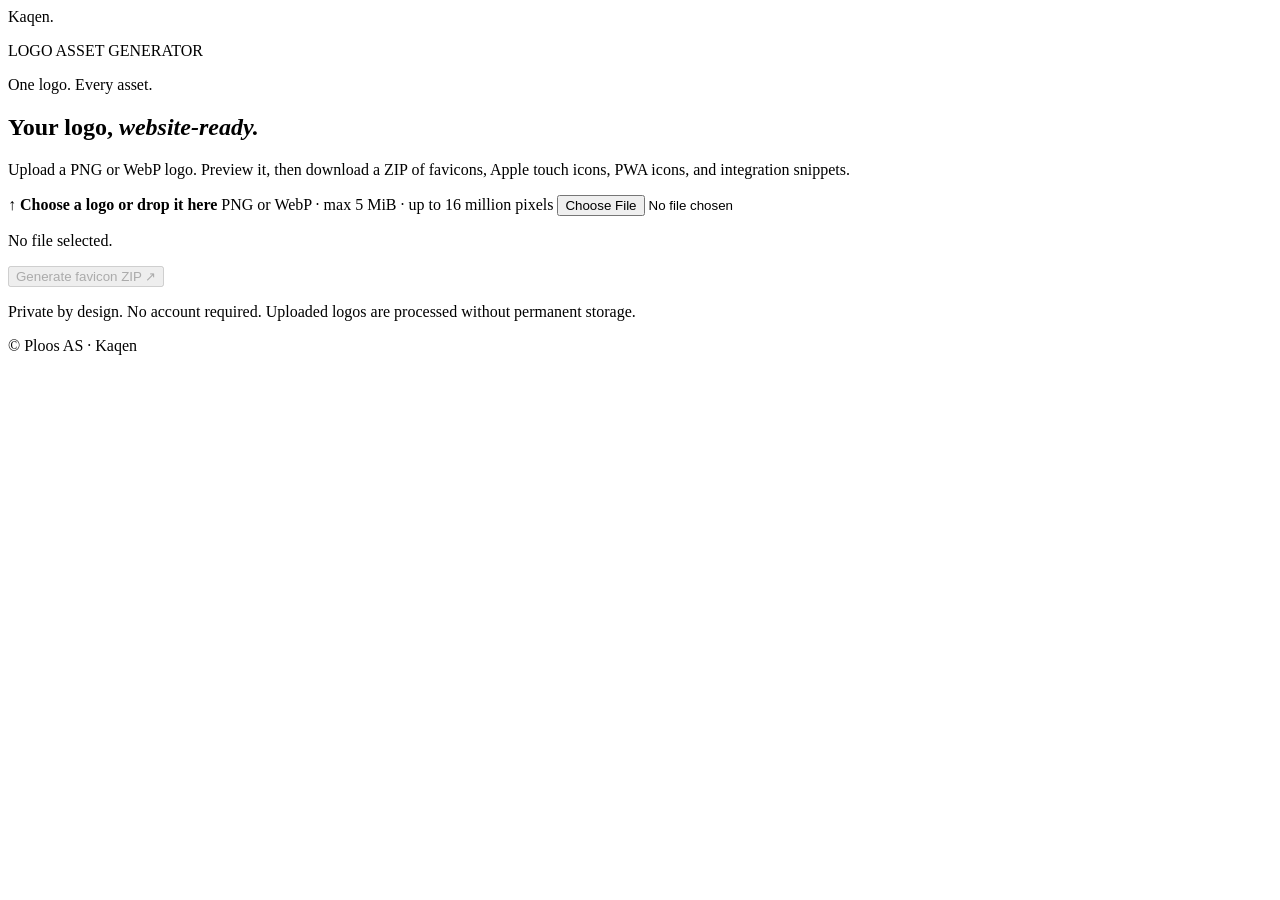
==== internal/api/web/index.html @ 9704cc0a "Add accessible Kaqen web interface: internal/api/web/index.html" ====
<!doctype html>
<html lang="en">
<head>
<meta charset="utf-8">
<meta name="viewport" content="width=device-width, initial-scale=1">
<meta name="description" content="Turn one logo into website favicons and PWA icons.">
<title>Kaqen — One logo. Every asset.</title>
<link rel="stylesheet" href="/assets/style.css">
<script src="/assets/app.js" defer></script>
</head>
<body>
<main class="shell">
<header><div class="wordmark">Kaqen<span>.</span></div><p class="eyebrow">LOGO ASSET GENERATOR</p></header>
<section class="hero" aria-labelledby="title">
<p class="badge">One logo. Every asset.</p>
<h1 id="title">Your logo, <em>website-ready.</em></h1>
<p class="intro">Upload a PNG or WebP logo. Preview it, then download a ZIP of favicons, Apple touch icons, PWA icons, and integration snippets.</p>
<form id="generator" novalidate>
<label class="drop" id="drop" for="logo">
<span class="drop-icon" aria-hidden="true">↑</span>
<strong>Choose a logo or drop it here</strong>
<span>PNG or WebP · max 5 MiB · up to 16 million pixels</span>
<input id="logo" name="logo" type="file" accept="image/png,image/webp" required aria-describedby="status">
</label>
<div class="preview" id="preview" hidden>
<div class="preview-tile"><img id="preview-image" alt="Preview of your selected logo"></div>
<div><strong id="file-name"></strong><p id="file-info"></p></div>
</div>
<p id="status" role="status" aria-live="polite">No file selected.</p>
<button type="submit" id="generate" disabled>Generate favicon ZIP <span aria-hidden="true">↗</span></button>
</form>
</section>
<footer><p>Private by design. No account required. Uploaded logos are processed without permanent storage.</p><p>© Ploos AS · Kaqen</p></footer>
</main>
</body>
</html>
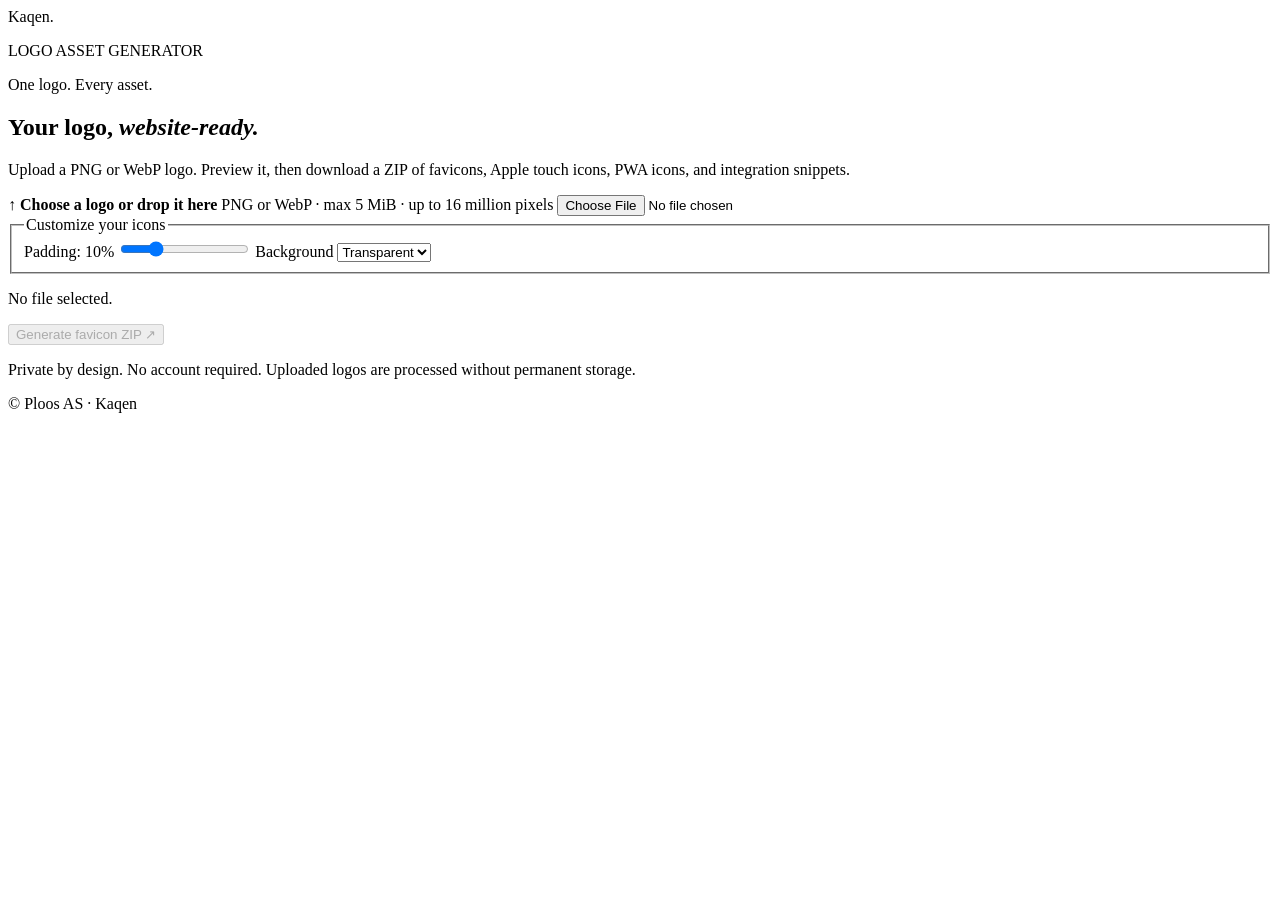
==== commit bf1a9c27: "Add logo customization UI controls to internal/api/web/index.html" ====
--- a/internal/api/web/index.html
+++ b/internal/api/web/index.html
@@ -26,6 +26,18 @@
 <div class="preview-tile"><img id="preview-image" alt="Preview of your selected logo"></div>
 <div><strong id="file-name"></strong><p id="file-info"></p></div>
 </div>
+<fieldset class="options">
+<legend>Customize your icons</legend>
+<label for="padding">Padding: <output id="padding-value">10%</output></label>
+<input id="padding" name="padding" type="range" min="0" max="40" value="10" step="1">
+<label for="background">Background</label>
+<select id="background" name="background">
+<option value="transparent">Transparent</option>
+<option value="#ffffff">White</option>
+<option value="#000000">Black</option>
+<option value="#f5f5f5">Light gray</option>
+</select>
+</fieldset>
 <p id="status" role="status" aria-live="polite">No file selected.</p>
 <button type="submit" id="generate" disabled>Generate favicon ZIP <span aria-hidden="true">↗</span></button>
 </form>
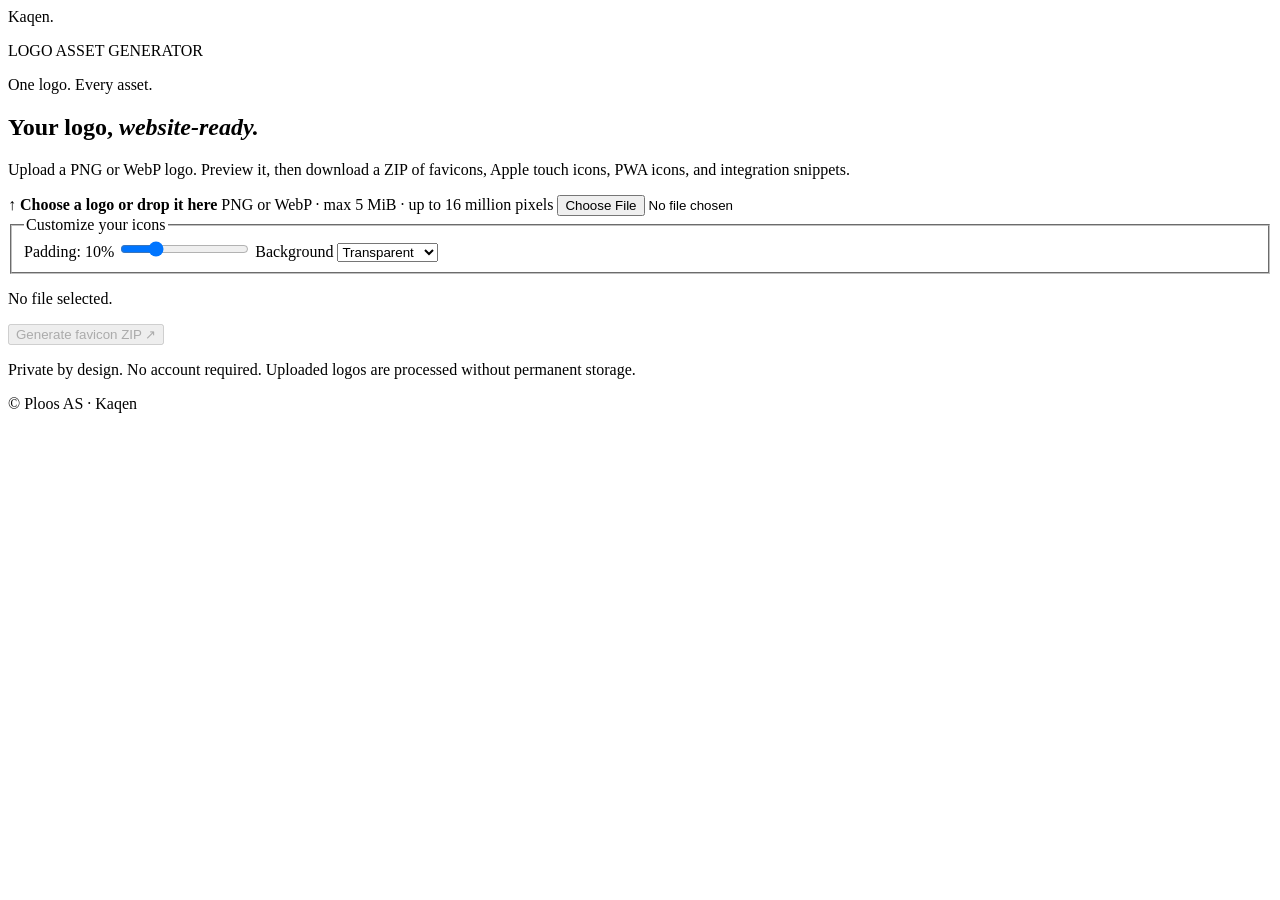
==== commit c45c7e3f: "Add multi-size canvas preview and custom color input" ====
--- a/internal/api/web/index.html
+++ b/internal/api/web/index.html
@@ -36,8 +36,21 @@
 <option value="#ffffff">White</option>
 <option value="#000000">Black</option>
 <option value="#f5f5f5">Light gray</option>
+<option value="custom">Custom color</option>
 </select>
+<label for="custom-color" id="custom-color-label" hidden>Choose custom background color</label>
+<input id="custom-color" type="color" value="#6750a4" hidden>
 </fieldset>
+<section id="output-preview" class="output-preview" aria-labelledby="output-preview-title" hidden>
+<h2 id="output-preview-title">Live icon preview</h2>
+<p>Preview approximates the exported icons. The server generates the final files.</p>
+<div class="icon-grid">
+<div class="icon-item"><canvas width="16" height="16" data-icon-size="16" role="img" aria-label="16 by 16 pixel icon preview"></canvas><span>16 × 16</span></div>
+<div class="icon-item"><canvas width="32" height="32" data-icon-size="32" role="img" aria-label="32 by 32 pixel icon preview"></canvas><span>32 × 32</span></div>
+<div class="icon-item"><canvas width="180" height="180" data-icon-size="180" role="img" aria-label="180 by 180 pixel icon preview"></canvas><span>180 × 180</span></div>
+<div class="icon-item"><canvas width="512" height="512" data-icon-size="512" role="img" aria-label="512 by 512 pixel icon preview"></canvas><span>512 × 512</span></div>
+</div>
+</section>
 <p id="status" role="status" aria-live="polite">No file selected.</p>
 <button type="submit" id="generate" disabled>Generate favicon ZIP <span aria-hidden="true">↗</span></button>
 </form>
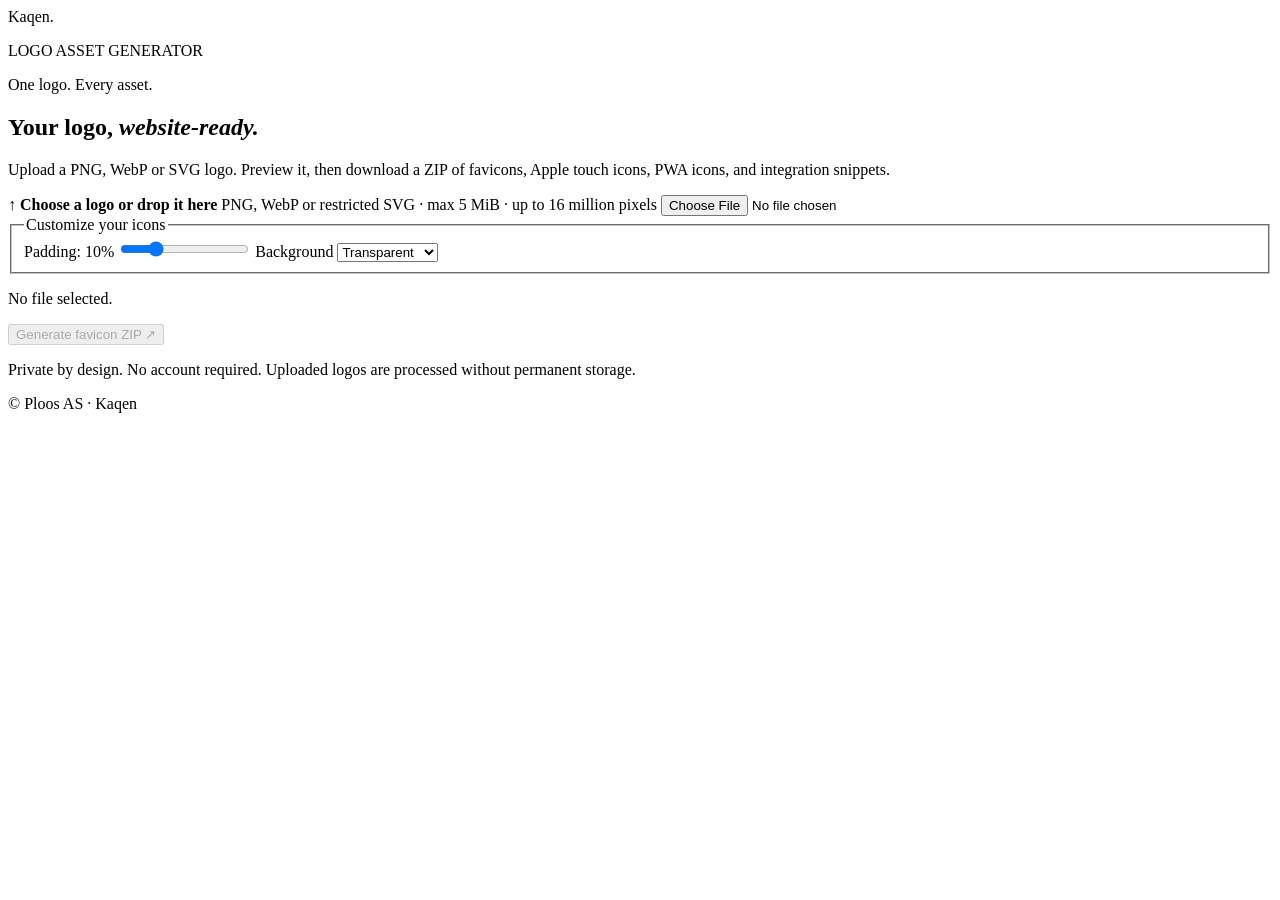
==== commit 10649d45: "Allow SVG logo selection and preview in web UI" ====
--- a/internal/api/web/index.html
+++ b/internal/api/web/index.html
@@ -14,13 +14,13 @@
 <section class="hero" aria-labelledby="title">
 <p class="badge">One logo. Every asset.</p>
 <h1 id="title">Your logo, <em>website-ready.</em></h1>
-<p class="intro">Upload a PNG or WebP logo. Preview it, then download a ZIP of favicons, Apple touch icons, PWA icons, and integration snippets.</p>
+<p class="intro">Upload a PNG, WebP or SVG logo. Preview it, then download a ZIP of favicons, Apple touch icons, PWA icons, and integration snippets.</p>
 <form id="generator" novalidate>
 <label class="drop" id="drop" for="logo">
 <span class="drop-icon" aria-hidden="true">↑</span>
 <strong>Choose a logo or drop it here</strong>
-<span>PNG or WebP · max 5 MiB · up to 16 million pixels</span>
-<input id="logo" name="logo" type="file" accept="image/png,image/webp" required aria-describedby="status">
+<span>PNG, WebP or restricted SVG · max 5 MiB · up to 16 million pixels</span>
+<input id="logo" name="logo" type="file" accept="image/png,image/webp,image/svg+xml" required aria-describedby="status">
 </label>
 <div class="preview" id="preview" hidden>
 <div class="preview-tile"><img id="preview-image" alt="Preview of your selected logo"></div>
@@ -50,6 +50,12 @@
 <div class="icon-item"><canvas width="180" height="180" data-icon-size="180" role="img" aria-label="180 by 180 pixel icon preview"></canvas><span>180 × 180</span></div>
 <div class="icon-item"><canvas width="512" height="512" data-icon-size="512" role="img" aria-label="512 by 512 pixel icon preview"></canvas><span>512 × 512</span></div>
 </div>
+<h3 class="mask-title">Maskable PWA preview</h3>
+<p>The logo stays within the safe zone. Transparent backgrounds export as white for maskable icons.</p>
+<div class="mask-grid">
+<div class="mask-item"><canvas id="mask-circle" width="192" height="192" role="img" aria-label="Maskable icon preview with circular crop"></canvas><span>Circle</span></div>
+<div class="mask-item"><canvas id="mask-rounded" width="192" height="192" role="img" aria-label="Maskable icon preview with rounded square crop"></canvas><span>Rounded square</span></div>
+</div>
 </section>
 <p id="status" role="status" aria-live="polite">No file selected.</p>
 <button type="submit" id="generate" disabled>Generate favicon ZIP <span aria-hidden="true">↗</span></button>
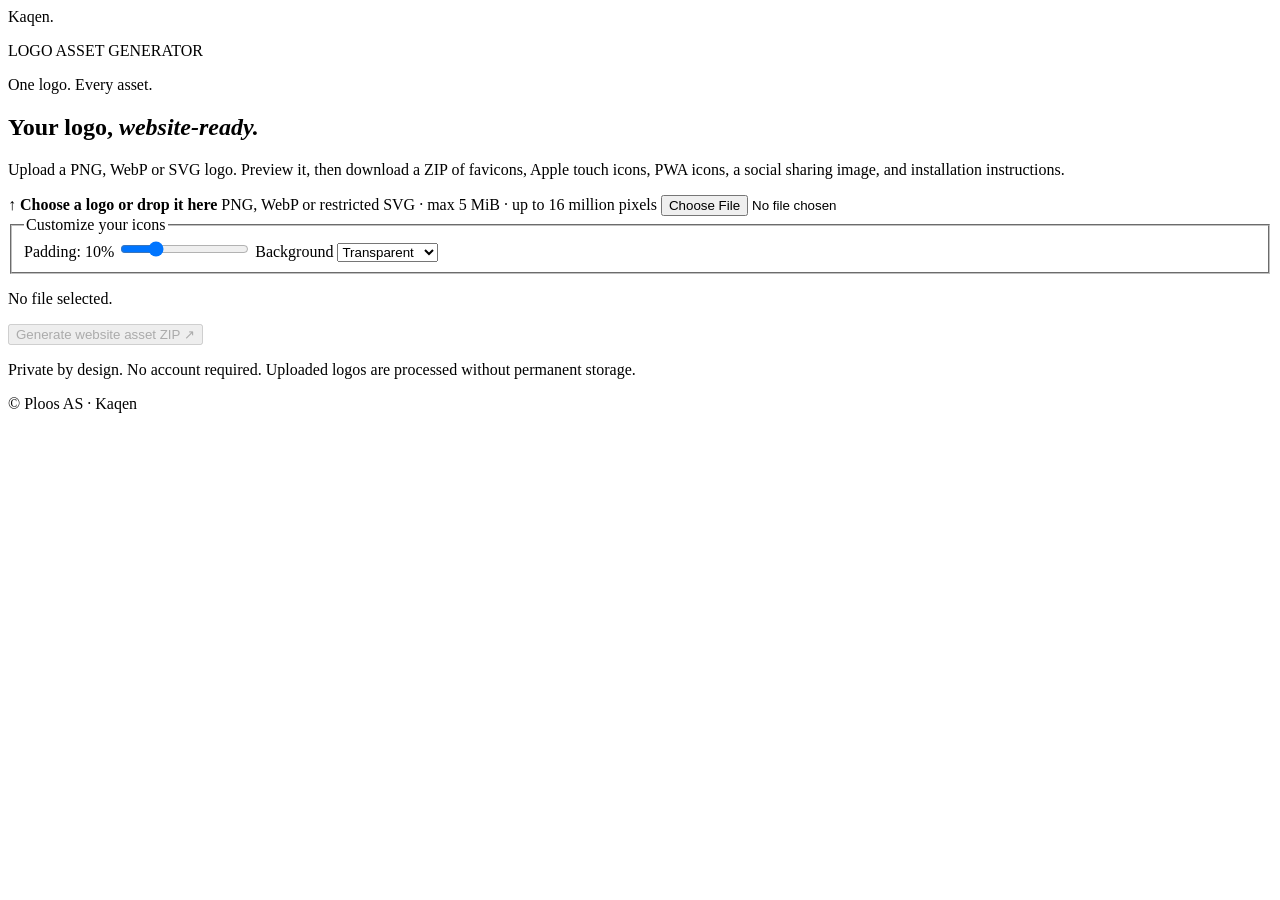
==== commit e244b8f4: "Describe enhanced website asset ZIP in interface" ====
--- a/internal/api/web/index.html
+++ b/internal/api/web/index.html
@@ -14,7 +14,7 @@
 <section class="hero" aria-labelledby="title">
 <p class="badge">One logo. Every asset.</p>
 <h1 id="title">Your logo, <em>website-ready.</em></h1>
-<p class="intro">Upload a PNG, WebP or SVG logo. Preview it, then download a ZIP of favicons, Apple touch icons, PWA icons, and integration snippets.</p>
+<p class="intro">Upload a PNG, WebP or SVG logo. Preview it, then download a ZIP of favicons, Apple touch icons, PWA icons, a social sharing image, and installation instructions.</p>
 <form id="generator" novalidate>
 <label class="drop" id="drop" for="logo">
 <span class="drop-icon" aria-hidden="true">↑</span>
@@ -58,7 +58,7 @@
 </div>
 </section>
 <p id="status" role="status" aria-live="polite">No file selected.</p>
-<button type="submit" id="generate" disabled>Generate favicon ZIP <span aria-hidden="true">↗</span></button>
+<button type="submit" id="generate" disabled>Generate website asset ZIP <span aria-hidden="true">↗</span></button>
 </form>
 </section>
 <footer><p>Private by design. No account required. Uploaded logos are processed without permanent storage.</p><p>© Ploos AS · Kaqen</p></footer>
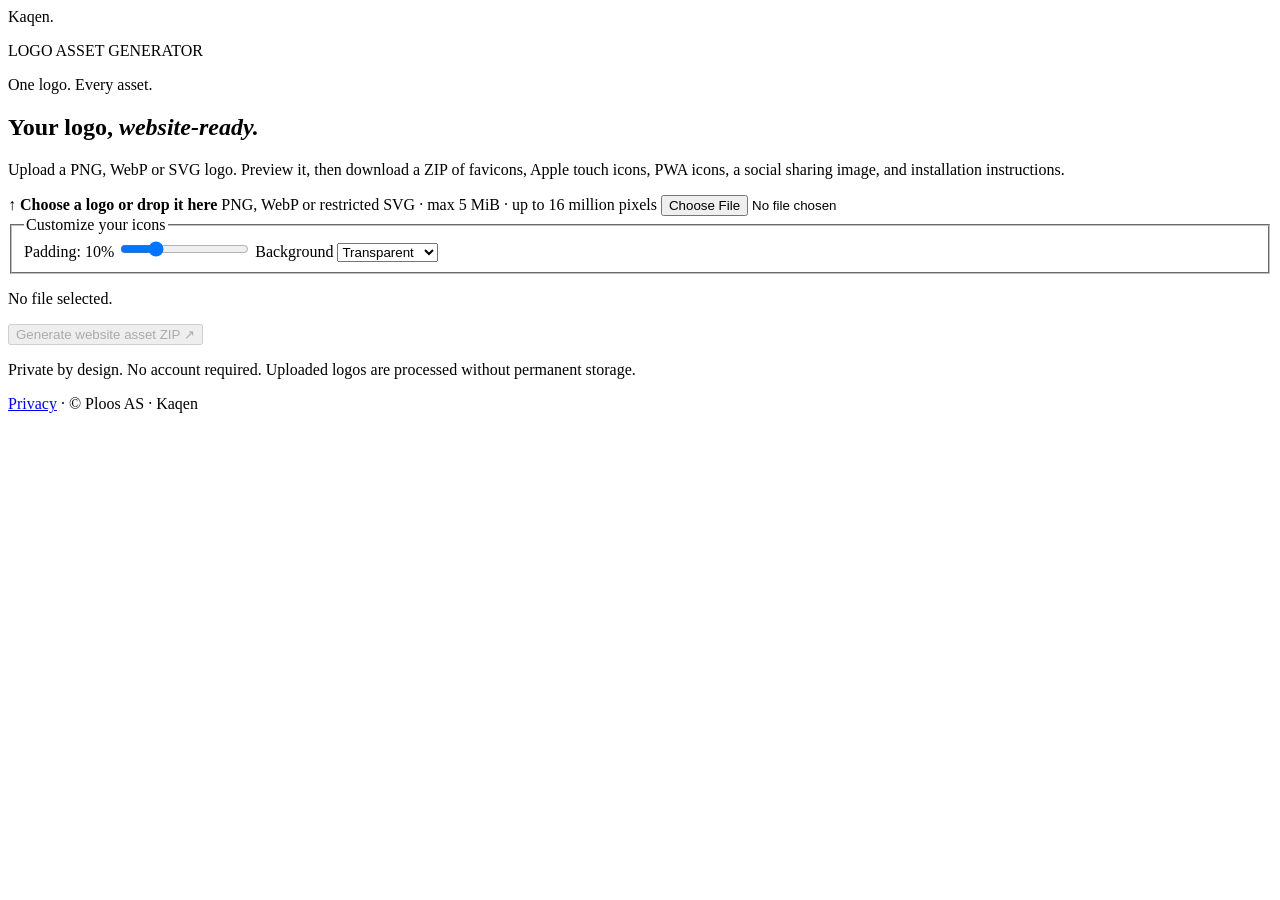
==== commit a6a76cec: "Link privacy notice from generator footer" ====
--- a/internal/api/web/index.html
+++ b/internal/api/web/index.html
@@ -61,7 +61,7 @@
 <button type="submit" id="generate" disabled>Generate website asset ZIP <span aria-hidden="true">↗</span></button>
 </form>
 </section>
-<footer><p>Private by design. No account required. Uploaded logos are processed without permanent storage.</p><p>© Ploos AS · Kaqen</p></footer>
+<footer><p>Private by design. No account required. Uploaded logos are processed without permanent storage.</p><p><a href="/privacy">Privacy</a> · © Ploos AS · Kaqen</p></footer>
 </main>
 </body>
 </html>
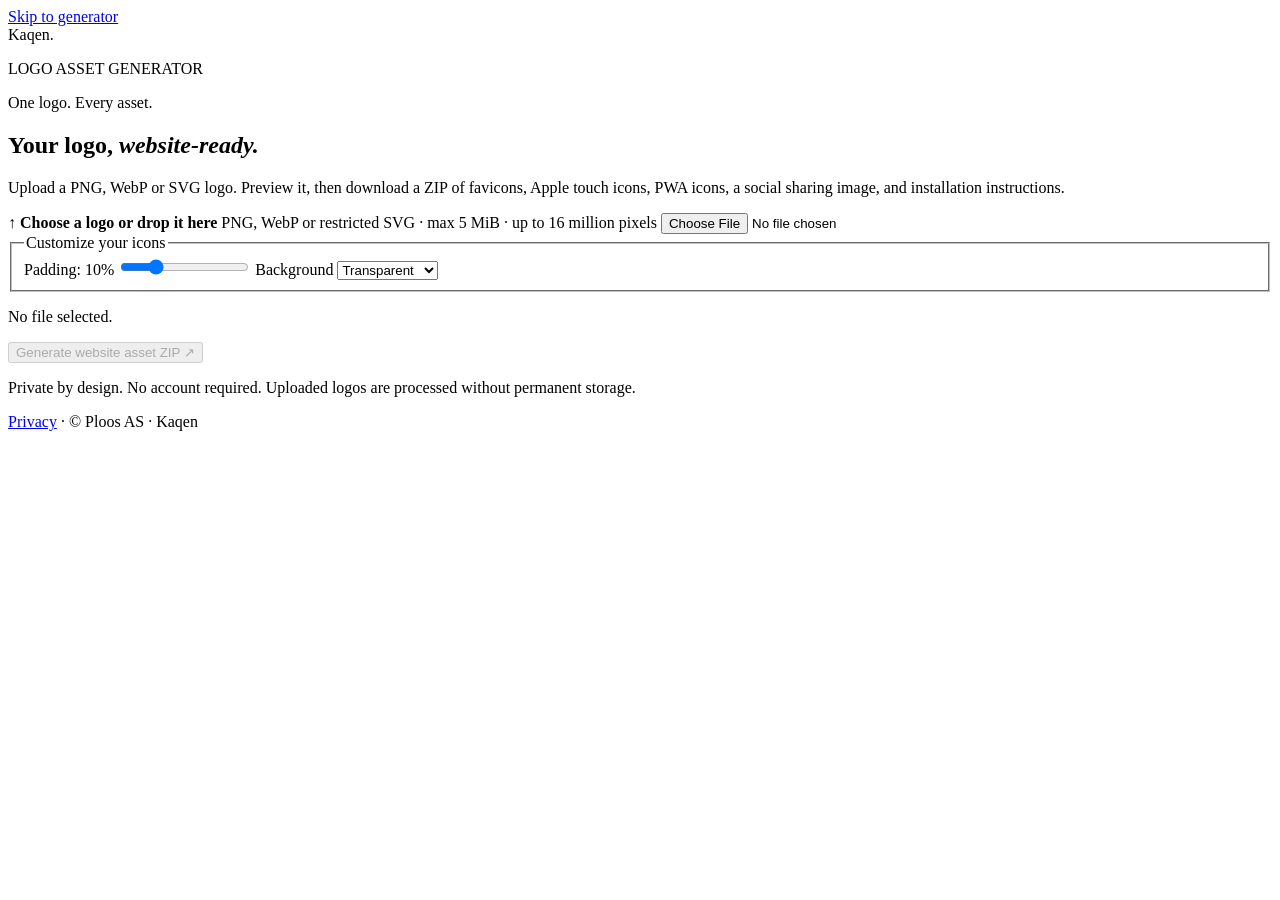
==== commit e662f55d: "Add keyboard skip link and accessible generator status" ====
--- a/internal/api/web/index.html
+++ b/internal/api/web/index.html
@@ -9,13 +9,14 @@
 <script src="/assets/app.js" defer></script>
 </head>
 <body>
+<a class="skip-link" href="#generator">Skip to generator</a>
 <main class="shell">
 <header><div class="wordmark">Kaqen<span>.</span></div><p class="eyebrow">LOGO ASSET GENERATOR</p></header>
 <section class="hero" aria-labelledby="title">
 <p class="badge">One logo. Every asset.</p>
 <h1 id="title">Your logo, <em>website-ready.</em></h1>
 <p class="intro">Upload a PNG, WebP or SVG logo. Preview it, then download a ZIP of favicons, Apple touch icons, PWA icons, a social sharing image, and installation instructions.</p>
-<form id="generator" novalidate>
+<form id="generator" novalidate aria-busy="false">
 <label class="drop" id="drop" for="logo">
 <span class="drop-icon" aria-hidden="true">↑</span>
 <strong>Choose a logo or drop it here</strong>
@@ -57,7 +58,7 @@
 <div class="mask-item"><canvas id="mask-rounded" width="192" height="192" role="img" aria-label="Maskable icon preview with rounded square crop"></canvas><span>Rounded square</span></div>
 </div>
 </section>
-<p id="status" role="status" aria-live="polite">No file selected.</p>
+<p id="status" role="status" aria-live="polite" aria-atomic="true">No file selected.</p>
 <button type="submit" id="generate" disabled>Generate website asset ZIP <span aria-hidden="true">↗</span></button>
 </form>
 </section>
